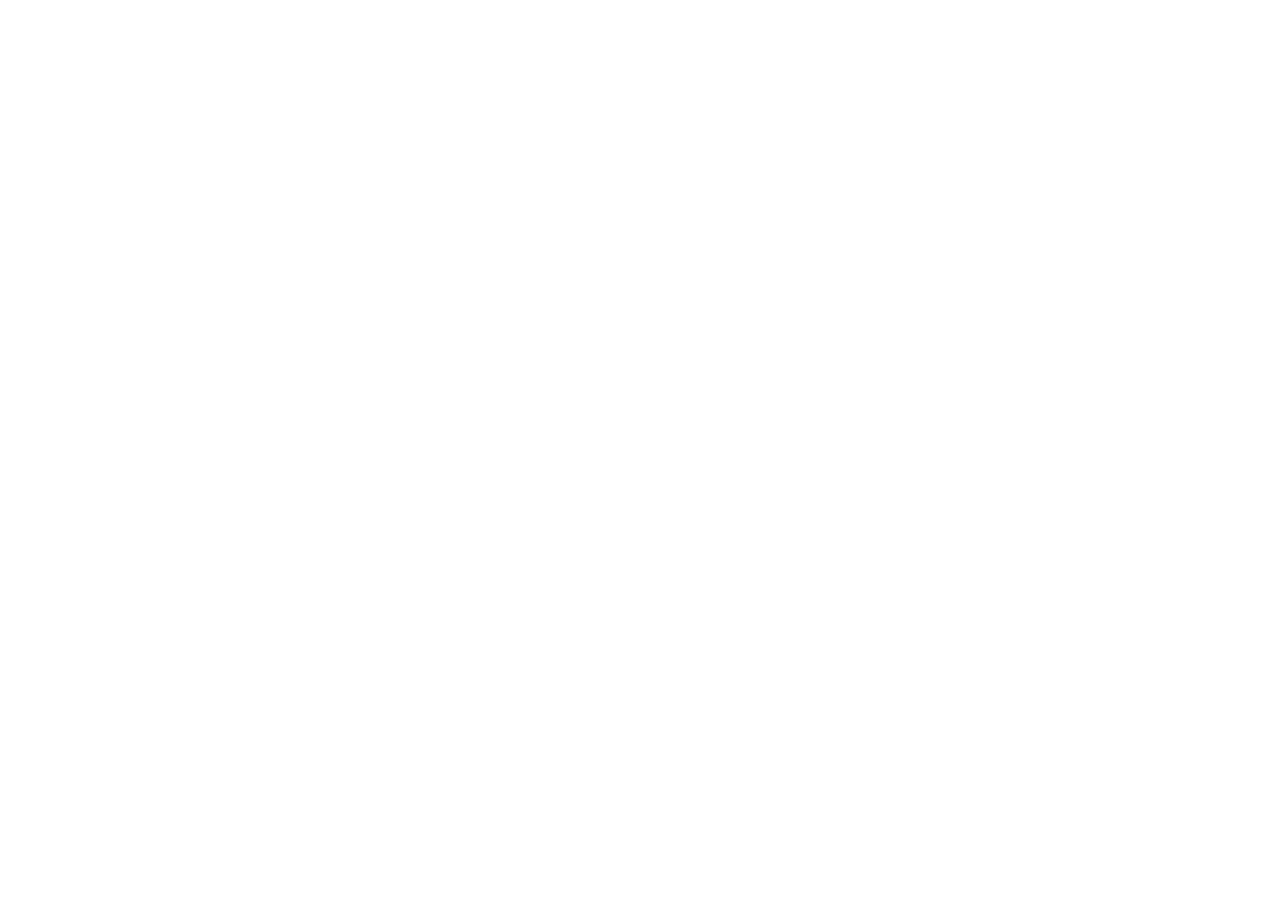
==== www/index.html @ d03b61d9 "Initial commit." ====
<!DOCTYPE HTML>
<html>
    <head>
        <script src="/js/http.js"></script>
        <script src="/js/libauth.js"></script>
        <script src="/js/monetize.js"></script>
    </head>
    <body>
        <script src="/js/main.js"></script>
    </body>
</html>
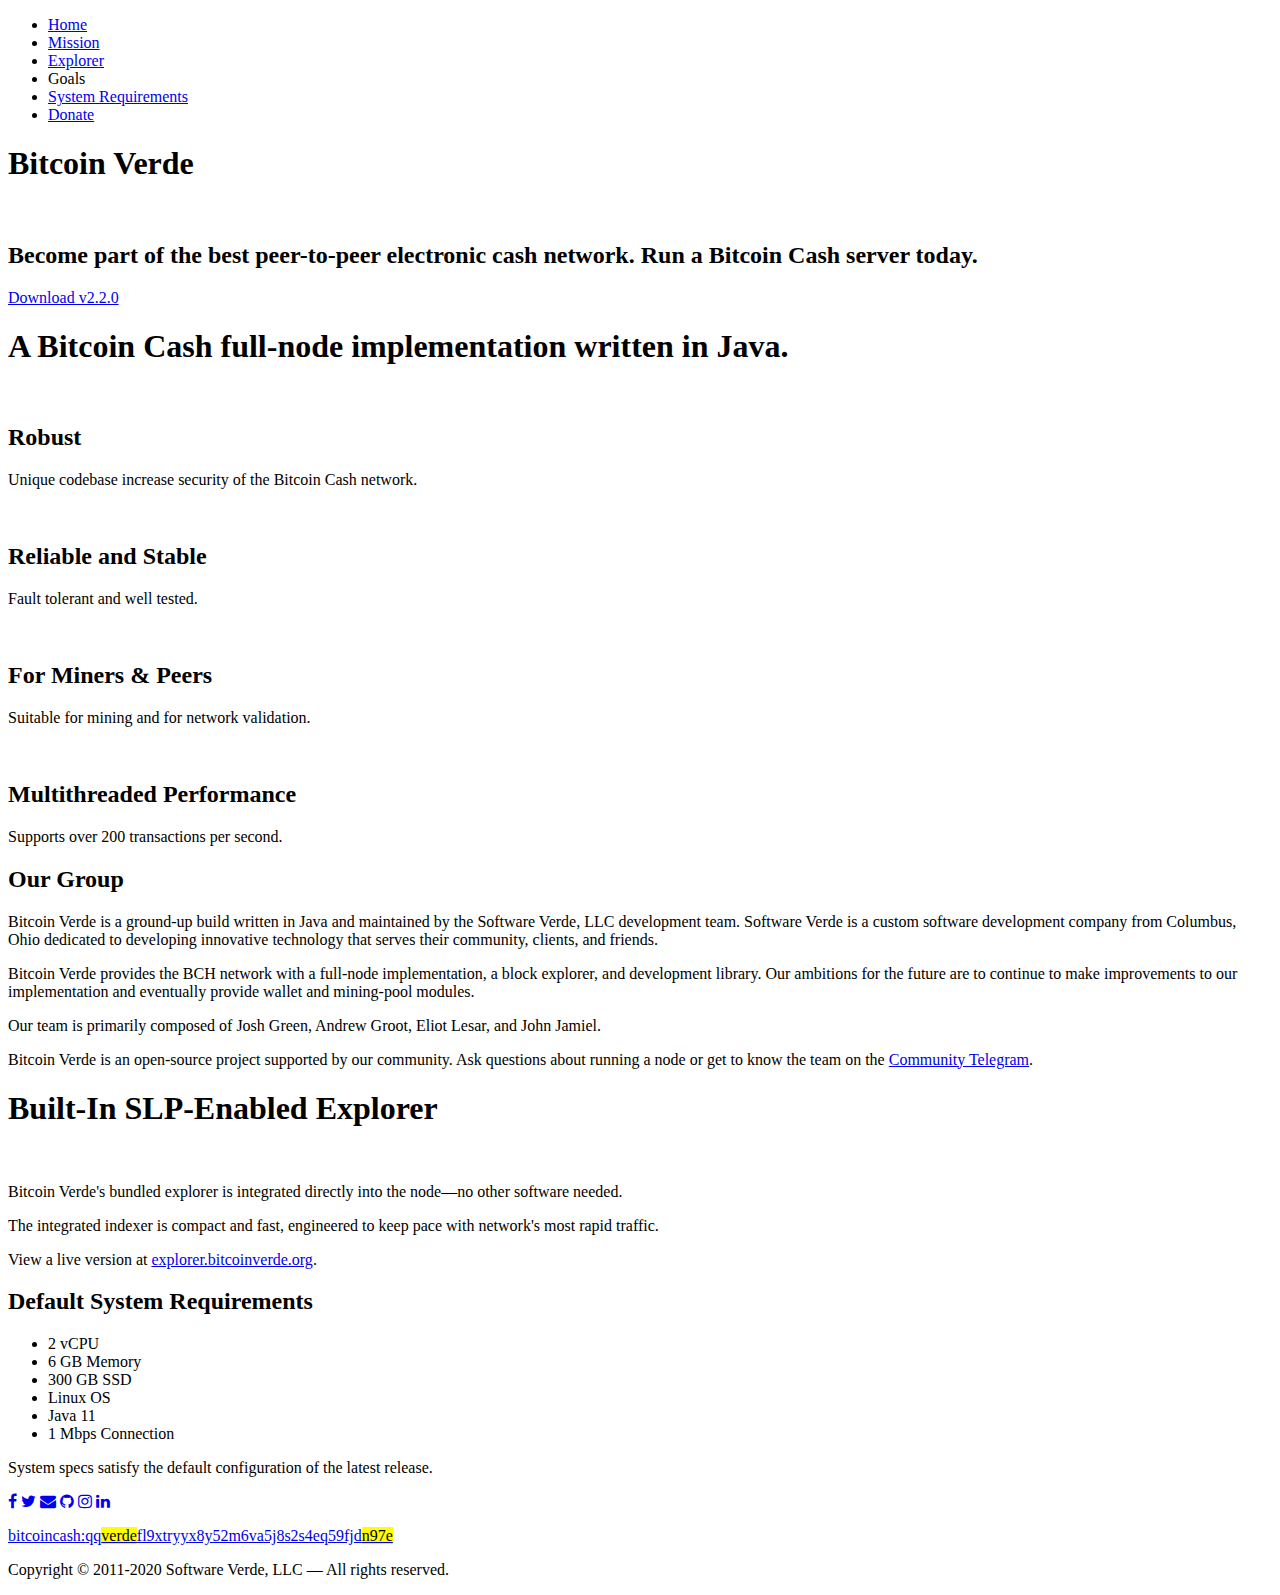
==== commit 176e743c: "Added example site." ====
--- a/www/index.html
+++ b/www/index.html
@@ -1,11 +1,138 @@
 <!DOCTYPE HTML>
 <html>
     <head>
+        <meta charset="utf-8" />
+        <meta name="viewport" content="width=device-width, initial-scale=1, shrink-to-fit=no" />
+        <meta http-equiv="x-ua-compatible" content="ie=edge" />
+        <meta name="viewport" content="width=device-width,initial-scale=1" />
+
+        <link rel="icon" type="image/png" sizes="32x32" monetize-href="/img/icon-32.png" />
+        <link rel="icon" type="image/png" sizes="16x16" monetize-href="/img/icon-16.png" />
+        <link rel="shortcut icon" type="image/png" sizes="32x32" monetize-href="/img/icon-32.png" />
+        <link rel="shortcut icon" type="image/png" sizes="16x16" monetize-href="/img/icon-16.png" />
+
+        <link rel="preconnect" href="https://fonts.gstatic.com" />
+        <link rel="stylesheet" monetize-href="/css/main.css" />
+        <link rel="stylesheet" href="https://fonts.googleapis.com/css2?family=Orbitron:wght@400;500&display=swap" />
+        <link rel="stylesheet" href="https://fonts.googleapis.com/css2?family=Montserrat:ital,wght@0,400;0,700;1,400&display=swap" />
+        <link rel="stylesheet" href="https://maxcdn.bootstrapcdn.com/font-awesome/4.6.0/css/font-awesome.min.css" />
+        <script monetize-src="/js/main.js"></script>
+
+        <title>Bitcoin Verde</title>
+    </head>
+    <body>
+        <nav id="navigation">
+            <ul>
+                <li><a href="#home">Home</a></li>
+                <li><a href="#mission">Mission</a></li>
+                <li><a href="#explorer">Explorer</a></li>
+                <li><a monetize-href="/about.html">Goals</a></li>
+                <li><a href="#system-requirements">System Requirements</a></li>
+                <li><a href="//donate.bitcoinverde.org">Donate</a></li>
+            </ul>
+        </nav>
+        <section class="vertical-center clearfix" id="home">
+            <div class="fadeinup">
+                <h1>Bitcoin Verde</h1>
+                <img monetize-src="/img/logo-dark-banner.png" />
+                <h2>Become part of the best <span class="no-break">peer-to-peer</span> electronic cash network.  Run a <span class="no-break">Bitcoin Cash</span> server today.</h2>
+            </div>
+            <div class="fadeinup">
+                <div class="button"><a href="https://github.com/softwareverde/bitcoin-verde/releases/tag/v2.2.0">Download v2.2.0</a></div>
+            </div>
+        </section>
+        <section class="clearfix" id="mission">
+            <h1>A Bitcoin Cash full-node implementation written in Java.</h1>
+
+            <div class="statement">
+                <div class="icon"><img monetize-src="/img/icon/shield.svg" /></div>
+                <h2>Robust</h2>
+                <p>Unique codebase increase security of the Bitcoin Cash network.</p>
+            </div>
+
+            <div class="statement">
+                <div class="icon"><img monetize-src="/img/icon/blocks.svg" /></div>
+                <h2>Reliable and Stable</h2>
+                <p>Fault tolerant and well tested.</p>
+            </div>
+
+            <div class="statement">
+                <div class="icon"><img monetize-src="/img/icon/pickaxe.svg" /></div>
+                <h2>For Miners &amp; Peers</h2>
+                <p>Suitable for mining and for network validation.</p>
+            </div>
+
+            <div class="statement">
+                <div class="icon"><img monetize-src="/img/icon/speed.svg" /></div>
+                <h2>Multithreaded Performance</h2>
+                <p>Supports over 200 transactions per second.</p>
+            </div>
+        </section>
+        <section class="clearfix" id="about">
+            <div class="group-info">
+                <h2>Our Group</h2>
+                <p>Bitcoin Verde is a ground-up build written in Java and maintained by the Software Verde, LLC development team. Software Verde is a custom software development company from Columbus, Ohio dedicated to developing innovative technology that serves their community, clients, and friends.</p>
+                <p>Bitcoin Verde provides the BCH network with a full-node implementation, a block explorer, and development library. Our ambitions for the future are to continue to make improvements to our implementation and eventually provide wallet and mining-pool modules.</p>
+                <p>Our team is primarily composed of Josh Green, Andrew Groot, Eliot Lesar, and John Jamiel.</p>
+            </div>
+            <div class="call-out">
+                <p>Bitcoin Verde is an open-source project supported by our community. Ask questions about running a node or get to know the team on the <a href="https://t.me/bitcoinverde">Community Telegram</a>.</p>
+            </div>
+        </section>
+
+        <section class="clearfix" id="explorer">
+            <h1>Built-In SLP-Enabled Explorer</h1>
+            <img monetize-src="/img/explorer.png" />
+            <div class="right-text">
+                <p>Bitcoin Verde's bundled explorer is integrated directly into the node&mdash;no other software needed.</p>
+                <p>The integrated indexer is compact and fast, engineered to keep pace with network's most rapid traffic.</p>
+                <p class="emphasis">View a live version at <a href="//explorer.bitcoinverde.org">explorer.bitcoinverde.org</a>.</p>
+            </div>
+        </section>
+        <section class="clearfix" id="system-requirements">
+            <div class="sys-features" style="display: none;">
+                <h2>Technical Features</h2>
+                <div class="tech-list">
+                    <ul>
+                        <li>
+                            <a href="javascript:void();" onclick="toggleVisibility('api');">Advanced API</a>
+                            <p id="api">The Advanced API makes it possible to run much richer queries that would otherwise be difficult with JSON-RPC-based Nodes.</p>
+                        </li>
+                    </ul>
+                </div>
+            </div>
+            <div  class="sys-features">
+                <h2>Default System Requirements</h2>
+                <ul>
+                    <li>2 vCPU</li>
+                    <li>6 GB Memory</li>
+                    <li>300 GB SSD</li>
+                    <li>Linux OS</li>
+                    <li>Java 11</li>
+                    <li>1 Mbps Connection</li>
+                </ul>
+                <p>System specs satisfy the default configuration of the latest release.</p>
+            </div>
+        </section>
+        <section class="clearfix" id="footer">
+            <div class="social">
+                <a href="https://www.facebook.com/softwareverde/"><i class="fa fa-facebook"></i></a>
+                <a href="https://twitter.com/softwareverde"><i class="fa fa-twitter"></i></a>
+                <a href="mailto:bitcoin-verde@softwareverde.com"><i class="fa fa-envelope"></i></a>
+                <a href="https://github.com/softwareverde/bitcoin-verde"><i class="fa fa-github"></i></a>
+                <a href="https://www.instagram.com/softwareverdellc/"><i class="fa fa-instagram"></i></a>
+                <a href="https://www.linkedin.com/company/software-verde-llc/"><i class="fa fa-linkedin"></i></a>
+            </div>
+            <p id="bch-address">
+                <a href="bitcoincash:qqverdefl9xtryyx8y52m6va5j8s2s4eq59fjdn97e"><span class="label">bitcoincash:</span>qq<mark>verde</mark>fl9xtryyx8y52m6va5j8s2s4eq59fjd<mark>n97e</mark></a>
+            </p>
+            <p>
+                Copyright &copy; 2011-2020 Software Verde, LLC &mdash; All rights reserved.
+            </p>
+        </section>
+
         <script src="/js/http.js"></script>
         <script src="/js/libauth.js"></script>
         <script src="/js/monetize.js"></script>
-    </head>
-    <body>
-        <script src="/js/main.js"></script>
     </body>
 </html>
